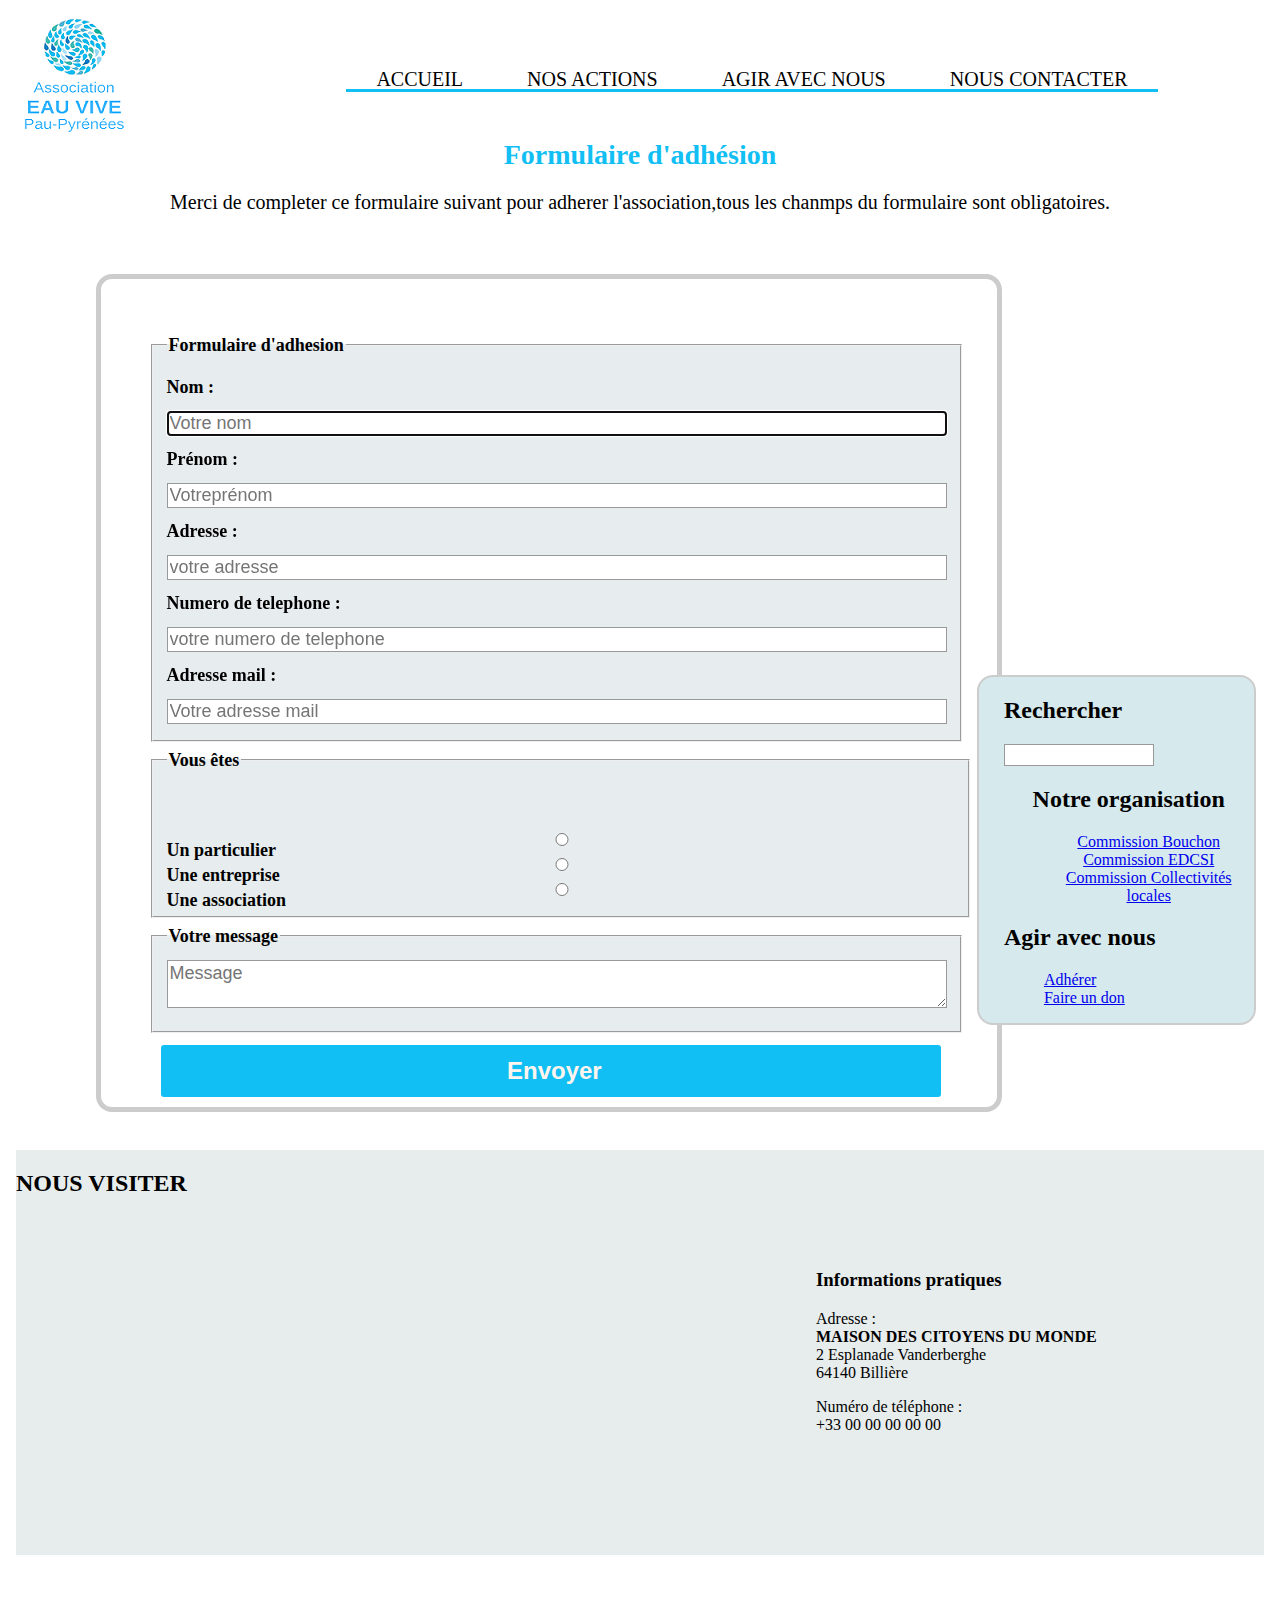
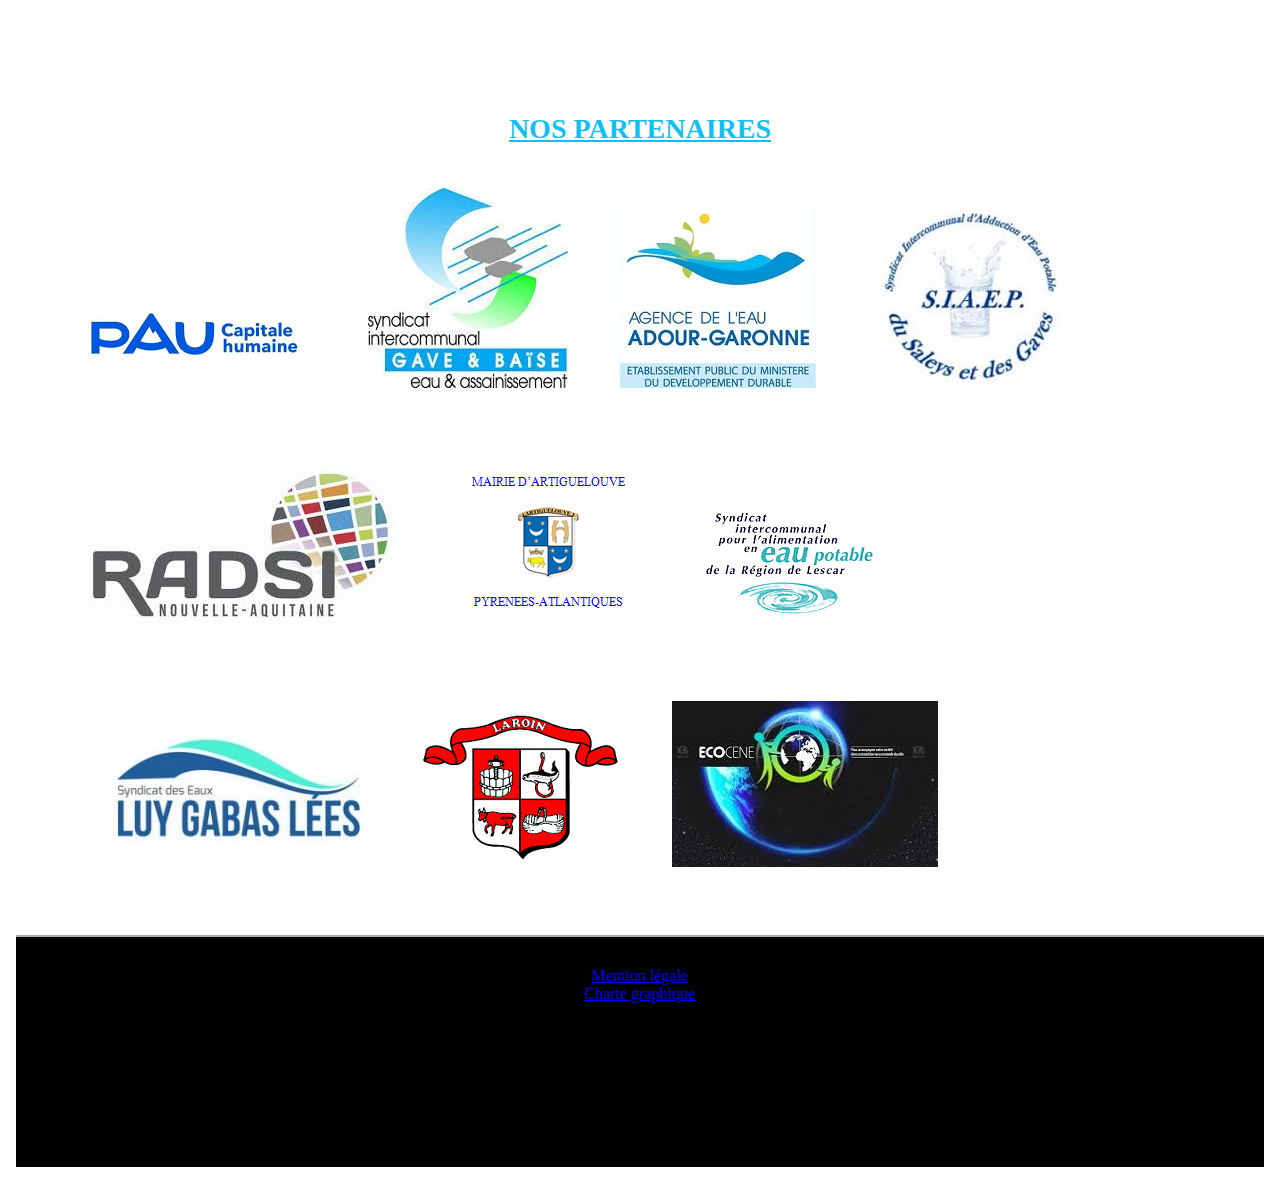
==== Adherer.html @ 8e0acd2a "Eau vive v3" ====
<!DOCTYPE html>
<html lang="fr">
    <head>
        <meta charset="utf-8">
        <title>Association Eau vive pau-pyrénées</title>
        <link rel="stylesheet" href="EauVive.css">
    </head>
    <body>
    <header>
        <div id="logo">
            <img src="LogosPartenaires/logo_association_Eau_vive_pau_pyrénées.png" alt="logo">
        </div>
		<div id="hightcontent2">
        <nav class="menu-nav">
            <div class="menu">
                <ul>
                    <li class="menu-acc">
                        <a href="index.html" title="Vers la page d'Accueil du site de l'Association Eau Vive pau-pyrénées">Accueil</a>
                    </li>
    
                    <li class="menu-act">
                        <a href="Nosactions.html" title="Vers la page nos actions de l'association">Nos actions</a>
                    </li> 
                    <li class="menu-act">
                        <a href="Nosactions.html" title="Vers la page nos actions de l'association">Agir avec nous</a>
                    </li> 
                    <li class="menu-cont">
                        <a href="Contact.html" title="Vers la page contacter nous de ce site">Nous Contacter</a>
                    </li>
                </ul>
        </div>
        </nav>
     </div>
    </header>
		<div id="adhesion1">
		<h1>Formulaire d'adhésion</h1>
        <p>Merci de completer ce formulaire suivant pour adherer l'association,tous les chanmps du formulaire sont obligatoires.</p>
        </div>
        <div>
		<form id="adherer">
			<fieldset>
				<legend><strong>Formulaire d'adhesion</strong></legend>
				Nom :<input type="text" name="nom" size=25 maxlenght=35 required autofocus placeholder="Votre nom"><br>
				Prénom :<input type="text" name="prénom" size=25 maxlenght=35 required autofocus placeholder="Votreprénom"><br>
				Adresse :<input type="text" name="adresse" size=60 maxlenght=90 required autofocus placeholder="votre adresse"><br>
				Numero de telephone : <input type="text" name="portable" size=20 maxlenght=20 required autofocus placeholder="votre numero de telephone"><br>
				Adresse mail :<input type="text" name="Mail" size=60 maxlenght=90 required autofocus placeholder="Votre adresse mail"><br>
			</fieldset>
			<fieldset ><legend><strong>Vous êtes</strong></legend><br>
                <div id="aligner">
                <input type=radio name=« case1 » value=«particulier»>Un particulier
				<input type=radio name=« case1 » value=«Entreprise»>Une entreprise
                <input type=radio name=« case1 » value=«Association»>Une association <br>
            </div>
			</fieldset>
			<fieldset>
				<legend><strong> Votre message </strong></legend>
				<textarea name="message" id="message" maxlength="90" required placeholder="Message"></textarea>
			</fieldset> 
			<input type="submit" id="bouton2"value =" Envoyer" />
		</form>
        </div>
        <section>
            <aside id="rightcolon">
    
                <section id="pagesearch">
                    <h2><label for="search">Rechercher</label></h2>
                    <input type="search" name="search" id="search"/>
                </section>
    
                <section id="organisation">
                    <h2>Notre organisation</h2>
                    <ul>
                        <li><a href="CommissionBouchon.html"> Commission Bouchon</a></li>
                        <li><a href="CommissionCitoyennete.html"> Commission EDCSI</a></li>
                        <li><a href="CommissionCollectivités.html"> Commission Collectivités locales</a></li>
                    </ul>
                </section>
    
                <section id="Agir">
                    <h2>Agir avec nous</h2>
                    <ul>
                        <li><a href="#"> Adhérer</a></li>
                        <li> <a href="#"> Faire un don</a></li>
                    </ul>
                </section>
            </aside>
     </section>


        <section id="visiteur" >
            <div class="content">
                <h2>NOUS VISITER </h2>
                <div class="localisation">         
                    <iframe src="https://www.google.com/maps/embed?pb=!1m16!1m12!1m3!1d23223.957166031065!2d-0.36434923560419363!3d43.314371514583!2m3!1f0!2f0!3f0!3m2!1i1024!2i768!4f13.1!2m1!1suniversit%C3%A9%20de%20pau!5e0!3m2!1sfr!2sfr!4v1606213011996!5m2!1sfr!2sfr" width="600" height="300" frameborder="0" style="border:0;" allowfullscreen="" aria-hidden="false" tabindex="0"></iframe>
                </div>
            </div>
        </section>

        <div id="infopratique">
            <h3>Informations pratiques</h3>
            <p>
            <span class="bold">Adresse :</span><br/>
            <strong>MAISON DES CITOYENS DU MONDE</strong><br>
            2 Esplanade Vanderberghe <br/>
            64140 Billière
            </p>
            <p>
            <span class="bold">Numéro de téléphone :</span><br/>
            +33 00 00 00 00 00
            </p>
        </div>


        <section class="partenaire">
            <h1 class="part"> NOS PARTENAIRES</h1>
                <div class="logopartenaire">
                <figure>
               
                        <img src="LogosPartenaires/ville de pau.png" alt="Logo ville de Pau">
                        <img src="LogosPartenaires/syndicat gave et baise.jpg" alt="Syndicat Gave et Baise" class="logo1">
                        <img src="LogosPartenaires/Agence de l'eau Adour et Garonne.jpg" alt="Agence de l'eau Adour et Garonne" class="logo1">
                        <img src="LogosPartenaires/syndicat des eaux saley et gaves.jpg" alt="Syndicat des eaux Saley et Gaves" class="logo1">
                        <img src="LogosPartenaires/radsi.jpg" alt="RADSI" class="logo1">
                        <img src="LogosPartenaires/Commune d'Artiguelouve.png" alt="Commune d'Artiguelouve" class="logo1" >
                        <img src="LogosPartenaires/SYNDICAT D'EAU POTABLE REGION DE LESCAR.png" alt="Syndicat d'eau potable région de Lescar" class="logo1">
                        <img src="LogosPartenaires/logo-syndicat-des-eaux-luy-gabas-lees.jpg" alt="Syndicat des eaux luy gabas lees" class="logo1">
                        <img src="LogosPartenaires/Commune de laroin.png" alt="Commune de Laroin" class="logo1">
                        <img src="LogosPartenaires/logo ecocene.jpg" alt="Logo Ecocene" class="logo1">
                </figure>
                </div>
    
            </section>
                   
            <footer>
            <nav>
                <li><a href="#">Mention légale</a></li>
                <li><a href="#">Charte graphique </a></li>
            </nav>
            </footer>
    </body>
   
</html>
</html>
---- EauVive.css ----
fieldset
{
    background-color:rgb(231, 236, 238);
    line-height: 2em;
    font-size: large;
    font-weight: bold;

}
br.puce1
{
    text-align: center;
}

#nouscontacter{
    background-color: rgb(121, 201, 248);
    text-align: center;
    border-radius: 1em;
    
}

#visiteur{
    float:left;  
}

#fcontact{
    float:left;  
  
}

#search{
    width: 60%; 
    
}


.element-flexible{
    float: left;
    padding: 3em;
    width: 25%;
    max-width: 100%;
    background-size: 25%;
    background-color:;
    padding-left: 4em;
    margin-bottom: 15%;
    
}

#element1,#element2{
    
    background-color:rgb(171, 221, 228);
    border-radius: 2em;
    margin-left: 0.5em;
   
}

#element3{
    
    background-color:rgb(171, 221, 228);
    border-radius: 2em;
    margin-left: 0.5em;
    padding-bottom: 4.7em;
   
}


.savoirplus{
    text-align: center;
    background-color: rgb(21, 207, 240);
    border-radius: 4em;
    font-size: large;
    padding: 0.5em;
   
}

.titrecom{
    text-align: center;
}




#commission{
    float: left;
    background-color: rgb(21, 207, 240);
    width: 60%;
    text-align: justify;
    padding: 1em;
}


#temoina {
    float: right;
    background-color: rgb(21, 207, 240);
    width: 75%;
    text-align: justify;
    margin-bottom: 5em;
    margin-left: 1em;
    padding: 1em;
    font-size: large;

}
#footer-cit{
    margin-top: 68em;
}


#collectivite {
    float: left;
    background-color: rgb(21, 207, 240);
    width: 50%;
    text-align: justify;
    margin-left: 1em;
    margin-bottom: 30%;
    padding: 1em;

}

.partenaire1{
    
    display: block;
    float: left; 
}

#imgarlette{
    float: left;
}

#com-bouch{
   padding-top: 6em;
   padding-bottom: 10em;
   
}

#com-bouchon{
    margin-left:35%;
    background-color: rgb(21, 207, 240);
    font-size: large;
}

#com-bouch>p{
    font-size: large;
    line-height: 2em;
   margin: 2em;
   text-align: justify;
}

#com-bouch>h2{
    font-size:3em;
   font-weight: bold;
   text-align: center;
}

#qui{
    margin-right: 28%;
    text-align: justify;
    margin-left: 2em;
}

#qui p{
    font-size: large;
    padding-bottom: 2em;
}
#qui li{
    font-size: large;
    padding-bottom: 2em;
    list-style:square;
    
}

#nous{
    padding-left: 2em;
    line-height: 25px;
}


#indexright{
    margin-top: -25em;
    
}

#actionright{
    margin-top: 10em;
}

#logpart{
    margin-top: 30em;
}

#organisation{
    text-align: center;
}




#organisation p{
    text-align: center;
    font-size: 30px;
}


#rightcolon li button{
    font-size: 1em;
    font-weight: bold;
    border: 2px solid #12BFF4;
    margin: 0.5em;
    background-color:#12BFF4;
    border-radius: 3px;
    cursor: pointer;
    outline: none;  
    padding: 0.5em;
    color: seashell;
    margin-left: -2em;
    
}

#rightcolon li button:hover{
    transform: scale(1.01);
    transition: 0.2s;
    background-color: rgb(255, 255, 255);
}

#rightcolon li button:active{
 transform: scale(0.98);
 transition: 0.2s;
}
    


#commission{
    padding-top: 5em;
 }

 #hightcontent{
     padding-top: 1em;
     padding-bottom: 5em;
 }
 #hightcontent1{
    padding-top: 1em;
    padding-bottom: 1em;
}
#body{
    margin:1em;
}

#leftcontent{
    float: left;
    width: 70%;
    margin-bottom: 10%;
    text-align: justify;
    margin-top: 2em;
}
#rightcolon{
    border: 2px solid #ccc;
    border-radius: 1em;
    width: 20%;
    margin-top: -35%;
    margin-left: 77%;
    padding-left: 2%;
    background-color: rgb(214, 233, 236);
   margin-bottom: 10%;
}
   

#infopratique{
   padding-left: 800px;
    padding-top: 100px;
    background-color: rgb(231, 236, 236);
    padding-bottom: 105px;
}

#pagecontact{
    padding-bottom: 80px;
    padding-top: 80px;  
}

.logopartenaire{
    margin-left: auto;
    margin-right: auto;
    width: 100%;

}




.logo1{
    padding: 1.5em;
    padding-bottom: 3em;
  

}


        form {
        /* Pour centrer le formulaire sur la page */
        height: 300px;
        width: 800px;
        /* Pour voir le contour */
        padding: 3em;
        padding-bottom: 10em;
        border: 2px solid #ccc;
        border-radius: 2em;
        }

        label {
        /* Pour être sûr que tous les labels auront la même taille et seront correctement alignés */
        display: inline-block;
        width: 140px;
        text-align: left;
        }

        input,textarea
        {
        /* Pour être sûr que tous les champs text auront la même font. Par defaut, textareas : monospace font */
        font: 1em sans-serif;
        /* même taille pour les champs text */
        width: 780px;
        box-sizing: border-box; /* Pour harmoniser the look & feel des bordures des champs text */
        border: 1px solid #999;
        }

        div#bouton
        input
        {
        /* Même font que les autres*/
        font: 1em sans-serif;
        /* taille boutons */
        width: 200px;
        box-sizing: border-box; /* Pour harmoniser the look & feel des bordures des champs text */
        border: 1px solid #999;
      
        }

        fieldset {
            display: inline;
        }

        #anita{
            float:left;
        }


        body{
            margin: 1em;
          
            margin-top: auto;
         }

            .menu-nav{
            overflow:hidden;
            font-weight:large;
            position: fixed;
        }
           

           div#logo{
               position: fixed;z-index: 10;
           }

           .menu-nav ul li{
            list-style:none;
            text-align: center;
            border-bottom: 3px solid #12BFF4;
            display: inline;
            }

            .menu-nav ul{
                margin: 0 auto;
                padding: 0;
                text-align: center;
                
            }
            
            
            .menu-nav{
                width: 90%;
                background-color:  rgb(255, 255, 255);
                margin-bottom: 25em;
                padding-left: 10em;
                padding-top: 5em;
                padding-bottom: -2em;
                margin-top: -2em;
                margin-right: 5em;
               
            }

        
            .menu-nav a{
                display: inline-block;
                text-decoration: none;
                padding: 20px 30px;
                color: rgb(0, 0, 0);
                text-transform: uppercase;
                font-size: 20px;
            }

            .menu-acc:hover{
                border-top: 5px solid rgb(68, 154, 204);
                background-color:#12BFF4;
                padding: 1em;
                
            }
            .menu-mis:hover{
                border-top: 5px solid rgb(68, 154, 204);
                background-color: #12BFF4;
                padding: 1em;
            }
            .menu-act:hover{
                border-top: 5px solid rgb(68, 154, 204);
                background-color: #12BFF4;
                padding: 1em;
            }
            
            .menu-cont:hover{
                border-top: 5px solid rgb(68, 154, 204);
                background-color: #12BFF4;
                padding: 1em;

            }
            
           #logo{
            float: left;
            position: fixed;
            margin-top: 1em;
            
           }
           

           #bienvenue{
               padding-top: 5em;
               text-align: center;
               color: #12BFF4;
               
               
           }
           .imageaccueil{
               padding-top: -2em;
           }

            footer{
                height: 200px;
                padding-top: 30px;
                text-align: center;
                background-color: #000000;
                border-top: 2px solid #AAA;
               
            }
            footer, li{
                list-style: none;
            }

            h1{
                color: #12BFF4;
                font-size: 28px;
            }

            .agir{
                display: inline-block;
                background-color: rgb(255, 255, 255);
                border: 1px #12BFF4 ;
                border-radius: 2em;
                width: 100%;
                margin-left: auto;
                margin-right: auto;
                box-shadow:1px 1px 1px 1px  rgb(17, 16, 16);
                
            }

            .align{
                float: left;
                padding: 4em;
                font-weight: bold;
                

            }

           #bouton1{
               font-size: 1.5em;
               font-weight: bold;
               border: none;
               background-color:#12BFF4;
               border-radius: 3px;
               cursor: pointer;
               outline: none;  
               padding: 0.5em;
               color: seashell;

           }

           #bouton1:hover{
               transform: scale(1.01);
               transition: 0.2s;
               color: rgb(8, 8, 8);
           }

           #bouton1:active{
            transform: scale(0.98);
            transition: 0.2s;
        }

        #bouton2{
            font-size: 1.5em;
            font-weight: bold;
            border: none;
            background-color:#12BFF4;
            border-radius: 3px;
            cursor: pointer;
            outline: none;  
            padding: 0.5em;
            color: seashell;
            margin-top: 0.5em;
            margin-left: 0.5em;
        }

        #bouton2:hover{
            transform: scale(1.01);
            transition: 0.2s;
            color: rgb(8, 8, 8);
        }

        #bouton2:active{
         transform: scale(0.98);
         transition: 0.2s;
     }


        .conta:hover{
            transform: scale(9);
            transition: 0.2s;
            font-size: 1.1em;
        }

        #boutoncontact{
            font-size: 1.5em;
            font-weight: bold;
            border: none;
            background-color:#12BFF4;
            border-radius: 3px;
            cursor: pointer;
            outline: none;  
            padding: 0.5em;
            color: rgb(0, 0, 0);
            margin-left: 15em;

        }

        #boutoncontact:hover{
            transform: scale(1.01);
            transition: 0.2s;
            color: rgb(255, 255, 255);
        }

        .part{
            text-align: center;
            padding-top: 5em;
            text-decoration: underline;
        }

           


           #don{
            font-size: 1.5em;
            font-weight: bold;
        }
         /*------------------------------------------------------------------------------------------------------------------------------*/
           

            #logpart{
                margin-top: 200em;
            }
            
            #organisation1 p{
                text-align: ;
                font-size: 20px;
            }

            #organ1{
                margin-top: 3em;
                text-align: center;
                font-size: large;
            }
                
            
            .element-flexible1{
                float: left;
                padding: 3em;
                width: 35%;
                max-width: 80%;
                background-size: 25%;
                background-color:;
                padding-left: 4em;
                margin-bottom: 15%;
                flex-direction: space-between;
               
            }
        
            
            #elemen1,#elemen2{
                
                background-color:rgb(171, 221, 228);
                border-radius: 2em;
                margin-left: 2em;
                text-align: justify;
                margin-right: 4em;
                padding-right: -1em;
               
            }
            
            #elemen3,#elemen4{
                
                background-color:rgb(171, 221, 228);
                border-radius: 2em;
                margin-right: 6em; 
                padding-right: -1em;
                float: right;
                overflow: hidden;
            }

            .international{

                margin-top: 400em;
                

            }
            
            #adhesion1{
				padding-top: 3em;
				padding-bottom: 1em;
				font-size: 2.5em;
				text-align: center
				}
	        #adhesion1 p {
				font-size: 0.5em;
                }
                
	        #adherer{
                margin-left: 5em;
                border-radius: 1em;
                border: 5px solid #ccc; 
                padding-bottom: 30em;
                line-height: 0.5em;
            }
            #aligner{
              line-height: 0.5em;
              padding-top: 0.5em;
            }
          


            @media all and (max-widht:1024px)
            {
                body{
                    width:auto;
                }

                nav{
                    width: auto;
                    text-align: left;
                }
                nav ul{
                    flex-direction: column;
                }
                nav li{
                    padding-left: 4px;
                }
                nav a{
                    font-size: 1em;
                }
                nav a:hover{
                    border-bottom: 0;
                }
                .imageaccueil{
                    display: none;
                }
                #rightcolon{
                    display: none;
                }
            }
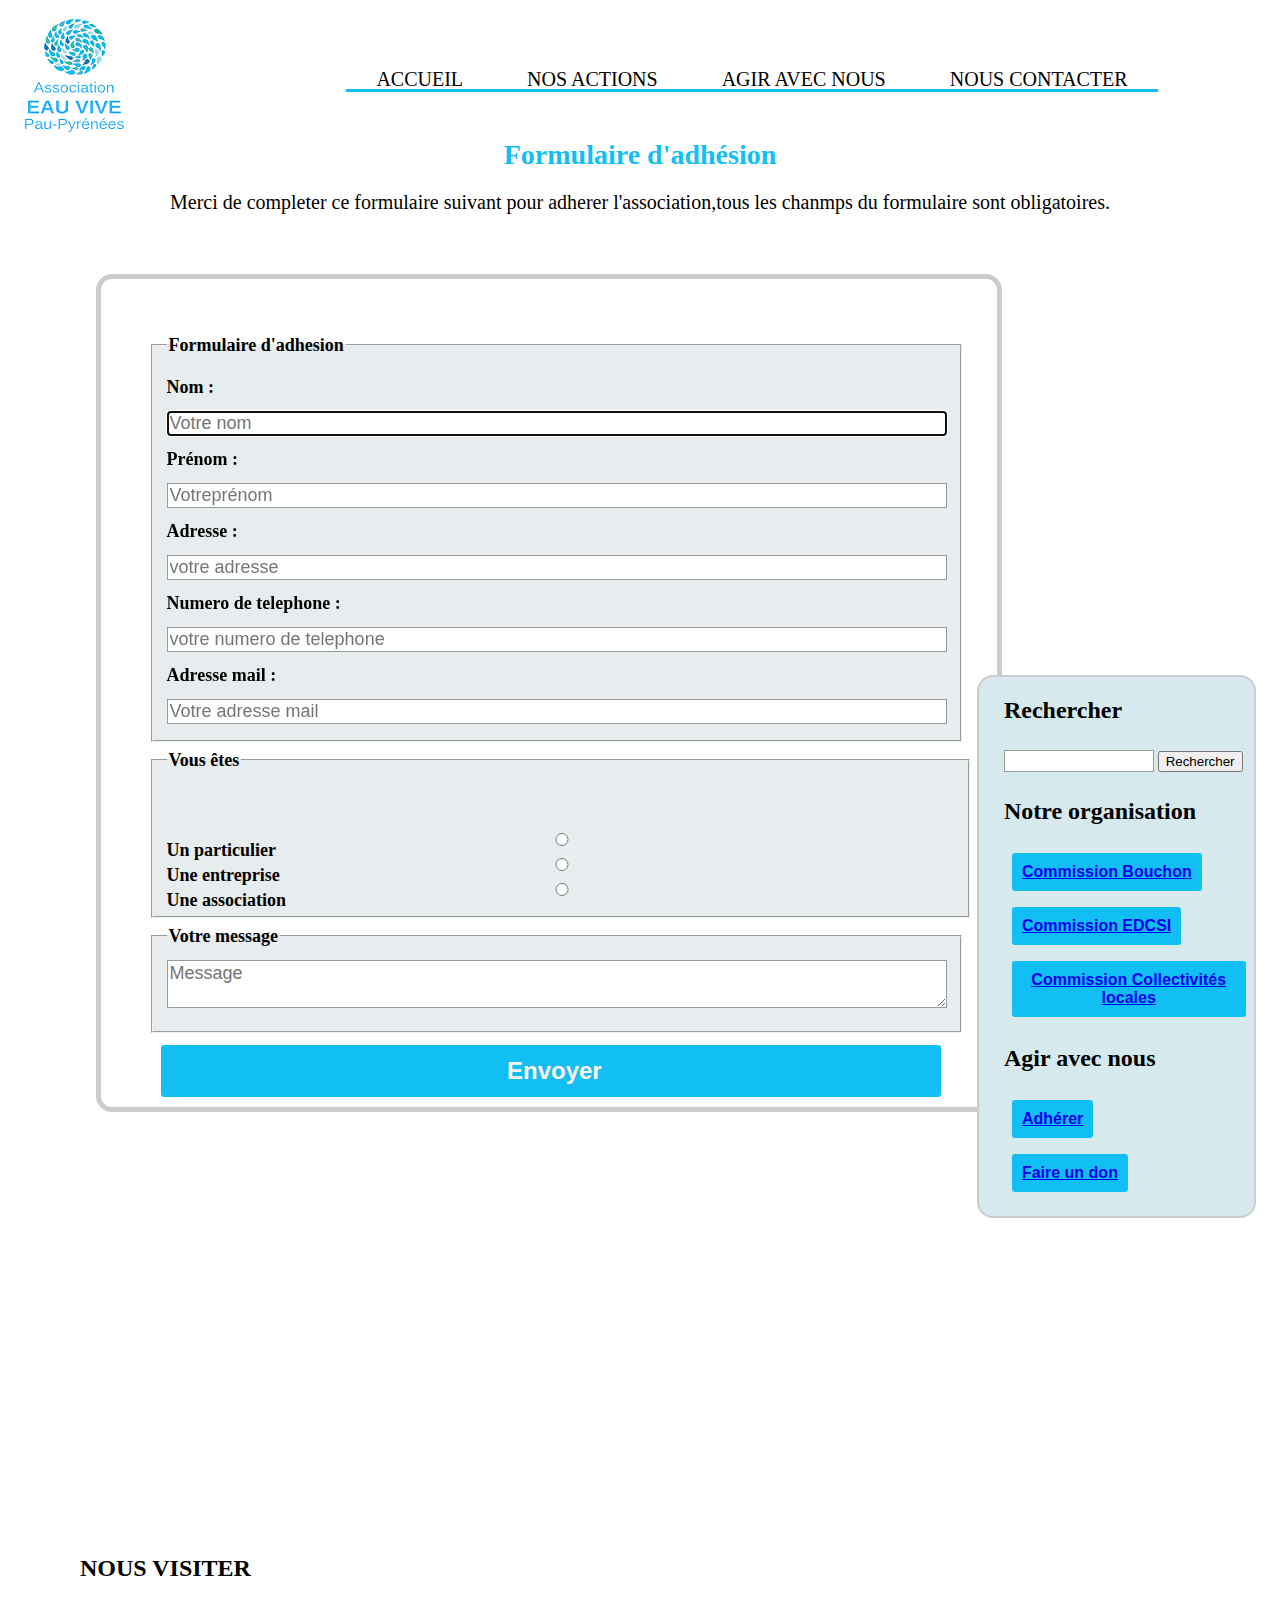
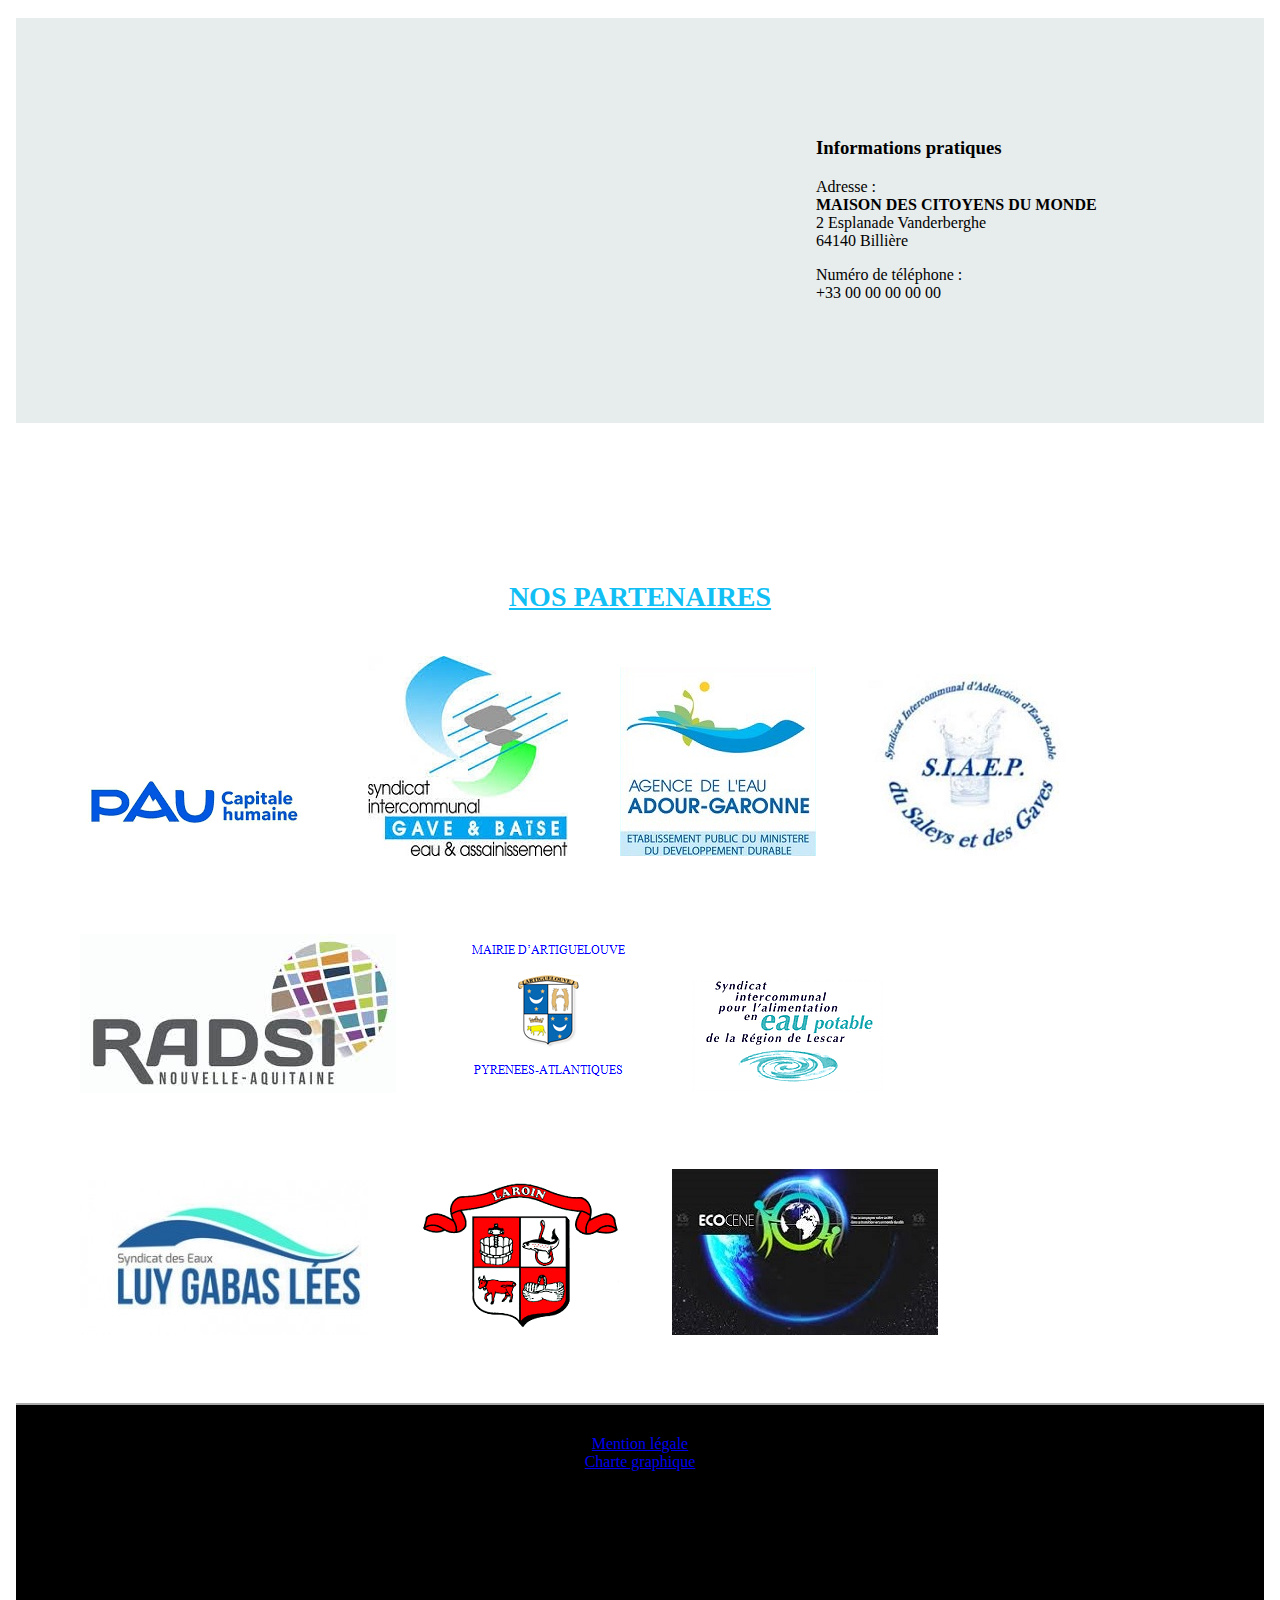
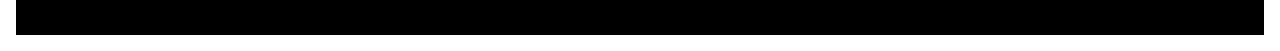
==== commit 3b5105b3: "V4" ====
--- a/Adherer.html
+++ b/Adherer.html
@@ -60,31 +60,33 @@
 			<input type="submit" id="bouton2"value =" Envoyer" />
 		</form>
         </div>
-        <section>
+        <section id="indexright">
             <aside id="rightcolon">
     
                 <section id="pagesearch">
-                    <h2><label for="search">Rechercher</label></h2>
+                    <h2> Rechercher</h2>
                     <input type="search" name="search" id="search"/>
+                     <button>Rechercher</button>
                 </section>
-    
-                <section id="organisation">
+               
+                <section id="organisation1">
                     <h2>Notre organisation</h2>
                     <ul>
-                        <li><a href="CommissionBouchon.html"> Commission Bouchon</a></li>
-                        <li><a href="CommissionCitoyennete.html"> Commission EDCSI</a></li>
-                        <li><a href="CommissionCollectivités.html"> Commission Collectivités locales</a></li>
+                        <li><button><a href="CommissionBouchon.html"> Commission Bouchon</a></button></li>
+                        <li><button><a href="CommissionCitoyennete.html"> Commission EDCSI</a></button></li>
+                        <li><button><a href="CommissionCollectivités.html"> Commission Collectivités locales</a></button></li>
                     </ul>
                 </section>
     
                 <section id="Agir">
                     <h2>Agir avec nous</h2>
                     <ul>
-                        <li><a href="#"> Adhérer</a></li>
-                        <li> <a href="#"> Faire un don</a></li>
+                        <li><button><a href="Adherer.html"> Adhérer</a></button></li>
+                        <li> <button><a href="#"> Faire un don</a></button></li>
                     </ul>
                 </section>
             </aside>
+    
      </section>
 
 
--- a/EauVive.css
+++ b/EauVive.css
@@ -11,19 +11,28 @@
     text-align: center;
 }
 
-#nouscontacter{
-    background-color: rgb(121, 201, 248);
+#contacter{
+  
     text-align: center;
-    border-radius: 1em;
-    
+    padding-right: 27em;
+      
+}
+
+body #contacter h1 {
+    padding-top: 6em;
+
 }
 
 #visiteur{
     float:left;  
+    margin-top:12em ;
+    padding-left: 4em;
 }
 
 #fcontact{
     float:left;  
+    margin-left: 6em;
+    margin-top: -2em;
   
 }
 
@@ -90,21 +99,38 @@
 
 #temoina {
     float: right;
-    background-color: rgb(21, 207, 240);
-    width: 75%;
+    width: 69%;
     text-align: justify;
-    margin-bottom: 5em;
-    margin-left: 1em;
-    padding: 1em;
+    margin-bottom: 6em;
+    margin-top: 0.5em;
+    margin-right: 2em;
+    padding: 2em;
     font-size: large;
-
-}
+    box-shadow: 6px 6px 0px #12BFF4;
+    border: solid 1px;
+    text-align: justify;
+}
+
+#temoin {
+    float: right;
+    width: 90%;
+    text-align: justify;
+    margin-bottom: 6em;
+    margin-top: 0.5em;
+    margin-right: 2em;
+    padding: 2em;
+    font-size: large;
+    box-shadow: 6px 6px 0px #12BFF4;
+    border: solid 1px;
+    text-align: justify;
+}
+
 #footer-cit{
     margin-top: 68em;
 }
 
 
-#collectivite {
+collectivite {
     float: left;
     background-color: rgb(21, 207, 240);
     width: 50%;
@@ -122,8 +148,24 @@
 }
 
 #imgarlette{
-    float: left;
-}
+    float: right;
+    margin-right: 5em;
+}
+
+ #p{
+   border-bottom: solid 1px;
+   background-color: rgb(234, 245, 247);
+   padding:1.5em;
+     }
+
+ #pp{
+        border-bottom: solid 1px;
+        background-color: rgb(234, 245, 247);
+        padding:1.5em;
+        font-size: large;
+        margin: 3em;
+          }
+     
 
 #com-bouch{
    padding-top: 6em;
@@ -132,9 +174,14 @@
 }
 
 #com-bouchon{
-    margin-left:35%;
-    background-color: rgb(21, 207, 240);
+    margin-right:50%;
     font-size: large;
+    border: solid 1px;
+   box-shadow: 6px 6px 0px #12BFF4;
+   margin-left: 5em;
+   padding: 2em;
+   text-align: justify;
+
 }
 
 #com-bouch>p{
@@ -241,6 +288,7 @@
 }
 #body{
     margin:1em;
+    width: 100%;
 }
 
 #leftcontent{
@@ -267,11 +315,13 @@
     padding-top: 100px;
     background-color: rgb(231, 236, 236);
     padding-bottom: 105px;
+    margin-top: 25em;
 }
 
 #pagecontact{
-    padding-bottom: 80px;
+    padding-bottom: 280px;
     padding-top: 80px;  
+    
 }
 
 .logopartenaire{
@@ -338,6 +388,8 @@
 
         #anita{
             float:left;
+            margin-left: 2em;
+            margin-top: 1em;
         }
 
 
@@ -648,37 +700,33 @@
             }
           
 
-
-            @media all and (max-widht:1024px)
-            {
-                body{
-                    width:auto;
-                }
-
-                nav{
-                    width: auto;
-                    text-align: left;
-                }
-                nav ul{
-                    flex-direction: column;
-                }
-                nav li{
-                    padding-left: 4px;
-                }
-                nav a{
-                    font-size: 1em;
-                }
-                nav a:hover{
-                    border-bottom: 0;
-                }
-                .imageaccueil{
-                    display: none;
-                }
-                #rightcolon{
-                    display: none;
-                }
-            }
-
-
-
-          +           #pagesearch label {
+                display: block;
+                
+            }
+            
+            #pagesearch input,
+            label {
+                margin: .4rem 0;
+            }
+            
+
+            .titrecomi{
+              border-style:underline;
+              color: #12BFF4;
+            
+            }
+            .titrecomii{
+                border-style:underline;
+                color: #12BFF4;
+               margin-top: 2em;
+               text-align: center;
+               font-size: 3em;
+               font-weight: bold;
+   
+              }
+
+
+              
+
+
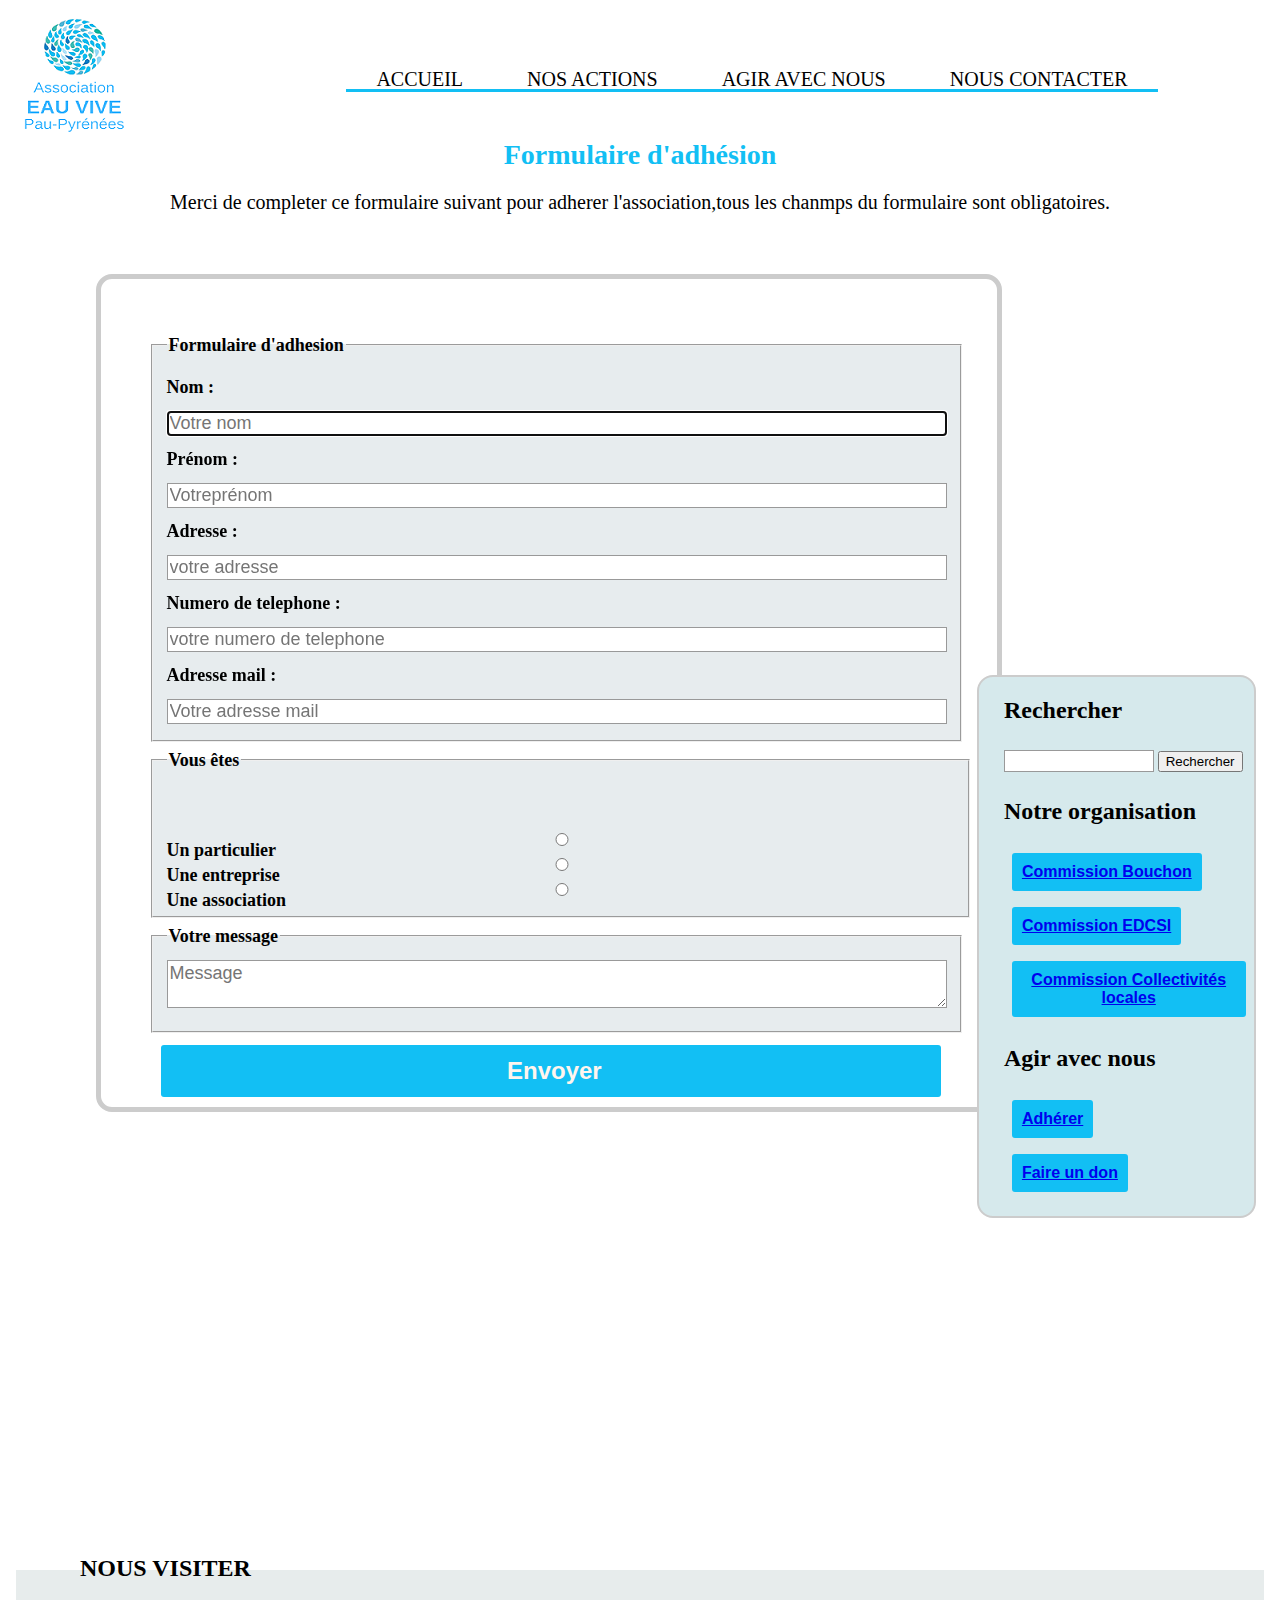
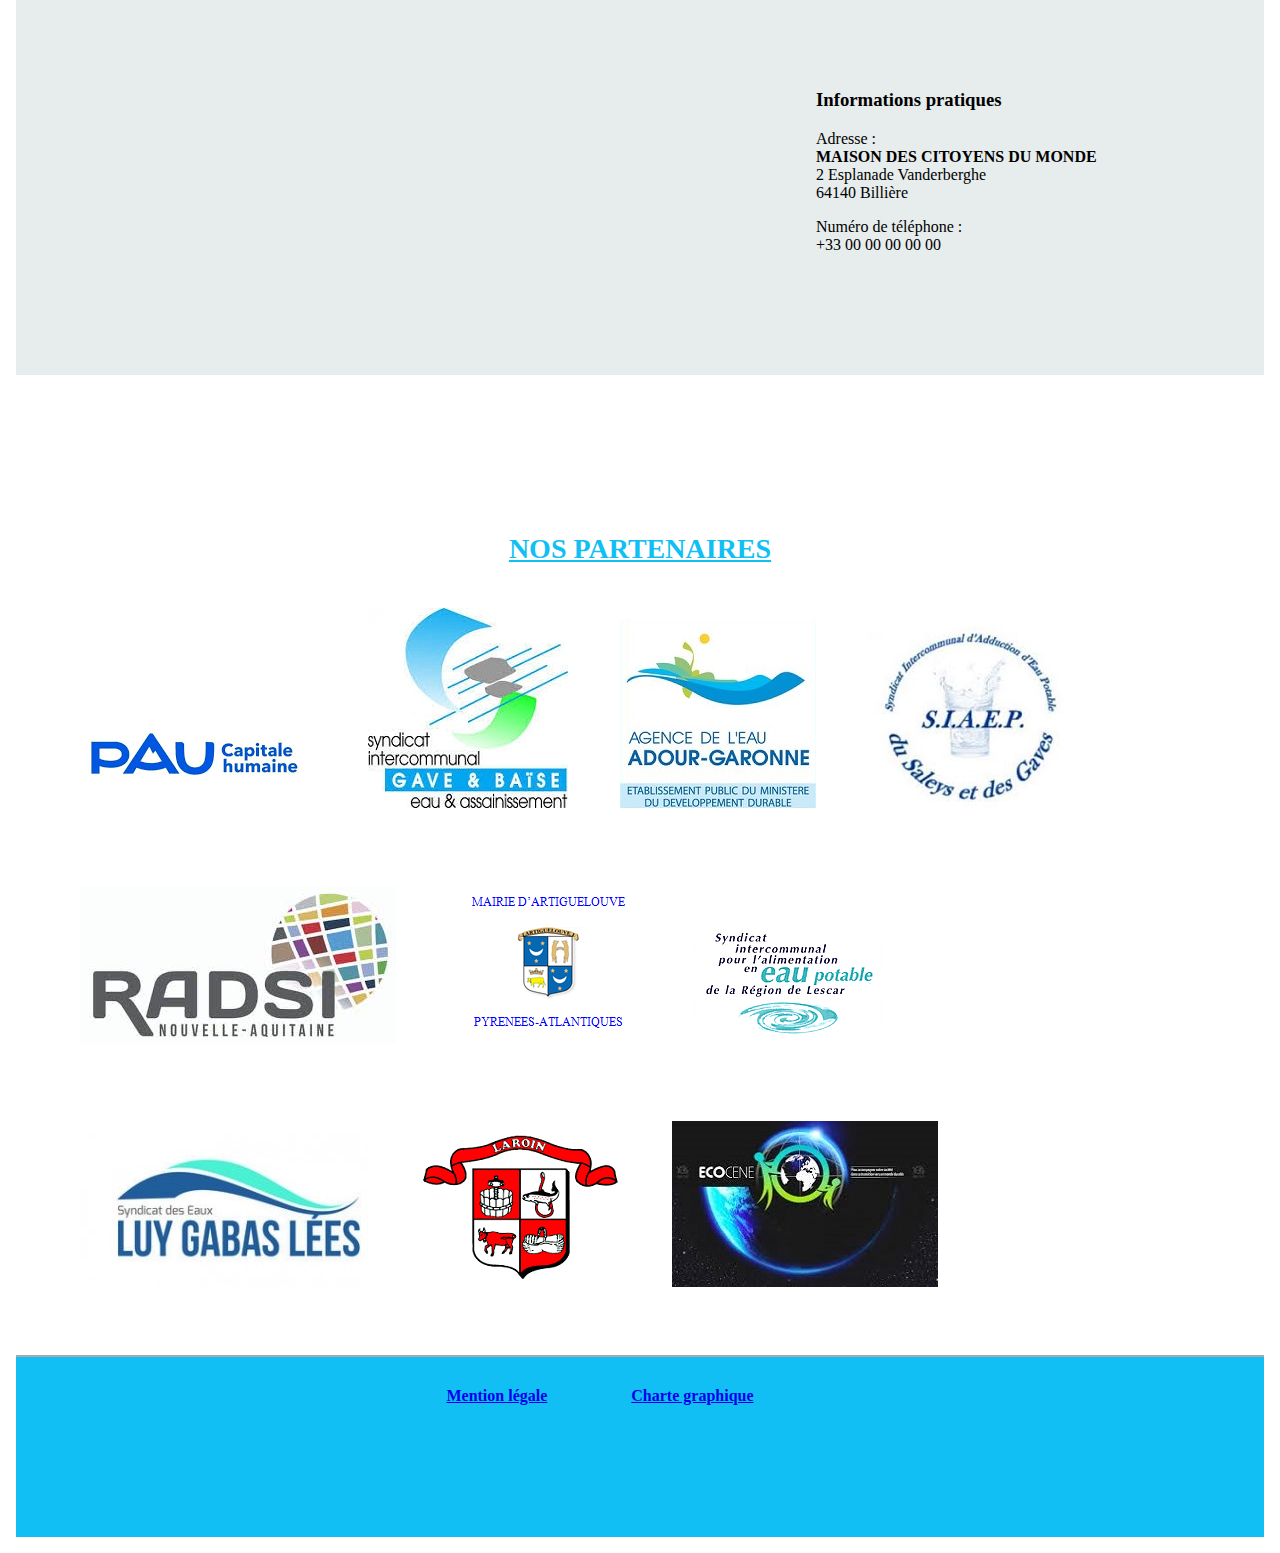
==== commit 370183d6: "v4" ====
--- a/Adherer.html
+++ b/Adherer.html
@@ -22,7 +22,7 @@
                         <a href="Nosactions.html" title="Vers la page nos actions de l'association">Nos actions</a>
                     </li> 
                     <li class="menu-act">
-                        <a href="Nosactions.html" title="Vers la page nos actions de l'association">Agir avec nous</a>
+                        <a href="Nousoutenir.html" title="Vers la page agir avec nous de l'association">Agir avec nous</a>
                     </li> 
                     <li class="menu-cont">
                         <a href="Contact.html" title="Vers la page contacter nous de ce site">Nous Contacter</a>
@@ -82,7 +82,7 @@
                     <h2>Agir avec nous</h2>
                     <ul>
                         <li><button><a href="Adherer.html"> Adhérer</a></button></li>
-                        <li> <button><a href="#"> Faire un don</a></button></li>
+                        <li> <button><a href="Don.html"> Faire un don</a></button></li>
                     </ul>
                 </section>
             </aside>
@@ -99,7 +99,7 @@
             </div>
         </section>
 
-        <div id="infopratique">
+        <div id="infopratique2">
             <h3>Informations pratiques</h3>
             <p>
             <span class="bold">Adresse :</span><br/>
@@ -134,7 +134,7 @@
     
             </section>
                    
-            <footer>
+            <footer id="footer">
             <nav>
                 <li><a href="#">Mention légale</a></li>
                 <li><a href="#">Charte graphique </a></li>
--- a/EauVive.css
+++ b/EauVive.css
@@ -6,10 +6,7 @@
     font-weight: bold;
 
 }
-br.puce1
-{
-    text-align: center;
-}
+
 
 #contacter{
   
@@ -130,17 +127,6 @@
 }
 
 
-collectivite {
-    float: left;
-    background-color: rgb(21, 207, 240);
-    width: 50%;
-    text-align: justify;
-    margin-left: 1em;
-    margin-bottom: 30%;
-    padding: 1em;
-
-}
-
 .partenaire1{
     
     display: block;
@@ -231,6 +217,7 @@
 
 #logpart{
     margin-top: 30em;
+    padding-top: 2em;
 }
 
 #organisation{
@@ -315,8 +302,31 @@
     padding-top: 100px;
     background-color: rgb(231, 236, 236);
     padding-bottom: 105px;
-    margin-top: 25em;
-}
+    margin-top: 13em;
+}
+
+#infopratique1{
+    padding-left: 800px;
+     padding-top: 100px;
+     background-color: rgb(231, 236, 236);
+     padding-bottom: 105px;
+     margin-top: 34em;
+ }
+ #infopratique2{
+    padding-left: 800px;
+     padding-top: 100px;
+     background-color: rgb(231, 236, 236);
+     padding-bottom: 105px;
+     margin-top: 22em;
+ }
+ #infopratique3{
+    padding-left: 800px;
+     padding-top: 100px;
+     background-color: rgb(231, 236, 236);
+     padding-bottom: 105px;
+     margin-top: 16em;
+ }
+ 
 
 #pagecontact{
     padding-bottom: 280px;
@@ -348,7 +358,7 @@
         width: 800px;
         /* Pour voir le contour */
         padding: 3em;
-        padding-bottom: 10em;
+        padding-bottom: 18em;
         border: 2px solid #ccc;
         border-radius: 2em;
         }
@@ -488,20 +498,28 @@
            }
            .imageaccueil{
                padding-top: -2em;
+               display: flex;
            }
 
-            footer{
-                height: 200px;
+            #footer{
+                width: 100%;
+                height: 150px;
                 padding-top: 30px;
                 text-align: center;
-                background-color: #000000;
+                background-color:  #12BFF4;
                 border-top: 2px solid #AAA;
-               
-            }
-            footer, li{
+                
+            }
+
+            footer li{
                 list-style: none;
-            }
-
+                display: inline;
+                margin-right: 5em;
+                font-size: medium;
+                font-weight: bold;
+                color: rgb(255, 255, 255);
+            }
+           
             h1{
                 color: #12BFF4;
                 font-size: 28px;
@@ -550,6 +568,32 @@
             transform: scale(0.98);
             transition: 0.2s;
         }
+        #bouton0{
+            font-size: 1.5em;
+            font-weight: bold;
+            border: none;
+            background-color:#12BFF4;
+            border-radius: 3px;
+            cursor: pointer;
+            outline: none;  
+            padding: 0.5em;
+            color: seashell;
+            margin-top: -1em;
+            margin-left: 80%;
+
+        }
+
+        #bouton0:hover{
+            transform: scale(1.01);
+            transition: 0.2s;
+            color: rgb(8, 8, 8);
+        }
+
+        #bouton0:active{
+         transform: scale(0.98);
+         transition: 0.2s;
+     }
+
 
         #bouton2{
             font-size: 1.5em;
@@ -576,6 +620,32 @@
          transition: 0.2s;
      }
 
+     #bouton3{
+        font-size: 2em;
+        font-weight: bold;
+        border: none;
+        background-color:#12BFF4;
+        border-radius: 3px;
+        cursor: pointer;
+        outline: none;  
+        padding: 0.5em;
+        color: seashell;
+        margin-top: 0.5em;
+        margin-left: 10em;
+    }
+
+    #bouton3:hover{
+        transform: scale(1.01);
+        transition: 0.2s;
+        color: rgb(8, 8, 8);
+    }
+
+    #bouton3:active{
+     transform: scale(0.98);
+     transition: 0.2s;
+ }
+
+    
 
         .conta:hover{
             transform: scale(9);
@@ -612,16 +682,13 @@
            
 
 
-           #don{
+           #dons{
             font-size: 1.5em;
             font-weight: bold;
         }
          /*------------------------------------------------------------------------------------------------------------------------------*/
+          
            
-
-            #logpart{
-                margin-top: 200em;
-            }
             
             #organisation1 p{
                 text-align: ;
@@ -657,6 +724,7 @@
                 text-align: justify;
                 margin-right: 4em;
                 padding-right: -1em;
+                margin-bottom: 1em;
                
             }
             
@@ -668,13 +736,18 @@
                 padding-right: -1em;
                 float: right;
                 overflow: hidden;
+                margin-bottom: auto;
             }
 
             .international{
-
-                margin-top: 400em;
-                
-
+            
+                text-align: center;
+            }
+
+            #inter{
+                margin-top: 50em;
+              
+                width:auto;
             }
             
             #adhesion1{
@@ -729,4 +802,107 @@
 
               
 
-
+              #don1 form {
+                /* Pour centrer le formulaire sur la page */
+                height: 300px;
+                width: 800px;
+                /* Pour voir le contour */
+                padding: 3em;
+                padding-bottom: 25em;
+                border: 2px solid #ccc;
+                border-radius: 2em;
+                float: left;
+                margin-left: 3em;
+                }
+        
+                label {
+                /* Pour être sûr que tous les labels auront la même taille et seront correctement alignés */
+                display: inline-block;
+                width: 100px;
+                text-align: left;
+                }
+        
+                #don1 input
+                {
+                /* Pour être sûr que tous les champs text auront la même font. Par defaut, textareas : monospace font */
+                font: 1em sans-serif;
+                /* même taille pour les champs text */
+                width: 400px;
+                box-sizing: border-box; /* Pour harmoniser the look & feel des bordures des champs text */
+                border: 1px solid #999;
+                }
+        
+                               
+        
+                #don1 fieldset {
+                    display: inline;
+                }
+
+                #don{
+                    padding-top: 15em;
+                    padding-bottom: 2em;
+                    font-size: 0.5em;
+                    text-align: center;
+                                      }
+            #tableau{
+                    
+                     padding-bottom: 20em;
+                     font-size: 1.1em;
+                     text-align: justify;
+                     padding-top: 4em;
+                     margin-left: 55em;
+                      }
+                                         
+            #tableau1 {
+                     
+                     background-color: #7cd2ec;
+                   margin: 2em;
+                     
+                     }
+
+                     #donentete{
+                         margin-top: -25;
+                     }
+
+                     /*-----------------------------------------------------------------*/
+                     @media screen and (max-width: 800px){
+                         .menu-nav {
+                             flex-direction: column;     
+                             
+                         }
+
+                         .menu-acc{
+                             height: 50px;
+                         }
+                         .menu-act{
+                            height: 50px;
+                        }
+
+                        .menu-cont{
+                            height: 50px;
+                        }
+                        #imageaccueil{
+                            display: none;
+                        }
+
+                        #qui{
+                            width: 100%;
+                            margin-bottom: 25em;
+                            
+                        }
+                        #organisation{
+                            width: 100%;
+                            margin-left: 3em;
+                        }
+                        #infopratique{
+                            width: 100%;
+                           
+                        }
+                        .element-flexible{
+                            width: 100%;
+                        }
+
+                        #rightcolon{
+                            display: none;
+                        }
+                     }